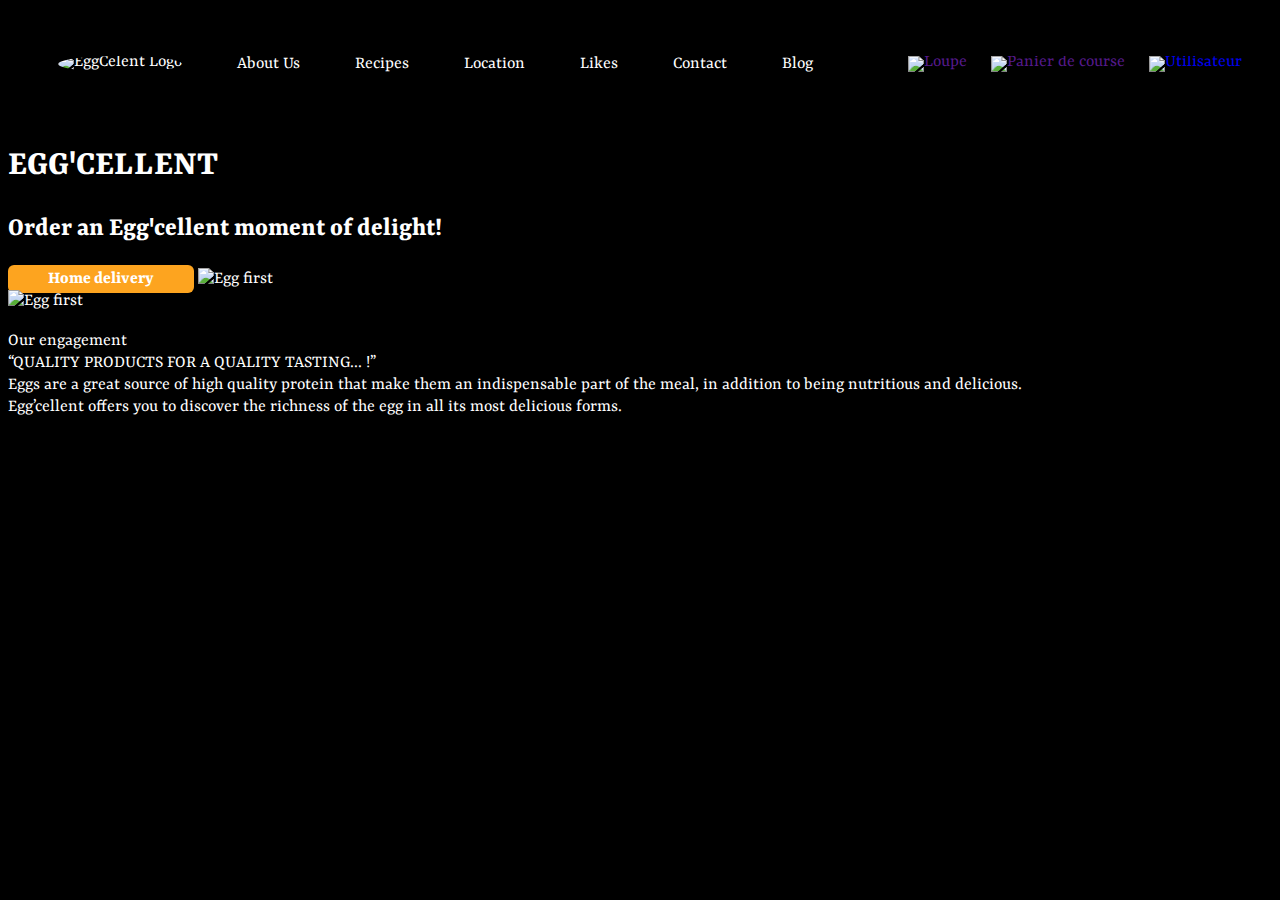
==== index.html @ 1b157926 "Update index.html" ====
<!DOCTYPE html>

<html>
 <head>
	<title>Egg'Cellent</title>
	<meta charset="utf-8">
	<link rel="stylesheet" type="text/css" href="css/style.css">
 </head>
 <body>

       <div class="nav">
      <a href="../egg-celent/index.html">
        <img class="nav-logo" src="images/logo.png" alt="EggCelent Logo">
      </a>
      <a href="../egg-celent/index.html">About Us</a>
      <a href="../egg-celent/recipes.html">Recipes</a>
      <a href="../egg-celent/location.html">Location</a>
      <a href="../egg-celent/likes.html">Likes</a>
      <a href="contact.html">Contact</a>
      <a href="blog.html">Blog</a>

      <ul>
        <li>
          <a href="">
            <img src="images/icons/loupe.png" alt="Loupe" width="50">
          </a>
        </li>
        <li>
          <a href="">
            <img src="images/icons/shopping-basket.png" alt="Panier de course" width="50">
          </a>
        </li>
        <li>
          <a href="../egg-celent/account.html">
            <img src="images/icons/user.png" alt="Utilisateur" width="50">
          </a>
        </li>
      </ul>
    </div>

       <div class="container">
          <div class="banner">
           <d3> 

          <h1>EGG'CELLENT</h1>
         <h2>Order an Egg'cellent moment of delight!</h2>

        <a href="#" class="btn-orange">Home delivery</a>
        
        </d3>

        

        <img class="avatar" src="images/egg3.jpg" alt="Egg first">
        </div>

   
        
     </div>
    </div>



<div class="container">
        <div class="banner_2">
 	
     <img class="avatar" src="images/2egg.png" alt="Egg first">


 	<p>
     
      Our engagement
      <br>

      “QUALITY PRODUCTS FOR A QUALITY TASTING... !”
      
      <br>

      Eggs are a great source of high quality protein that make them an indispensable part of the meal, in addition to being nutritious and delicious.
      <br>
      Egg’cellent offers you to discover the richness of the egg in all its most delicious forms.

    </p>
 	
 </div>

 



   </div>
 </body>
</html>
---- css/style.css ----
@import url("https://fonts.googleapis.com/css2?family=Yrsa&display=swap");

@import url("components/container.css");
@import url("components/avatar.css");
@import url("components/button.css");
@import url("components/banner.css");
@import url("components/card.css");
@import url("components/banner_2.css");



@import url("components/photo_Aboutus.css");
@import url("components/button_Aboutus.css");
@import url("components/banner_Aboutus.css");
@import url("components/photo_profile_Aboutus.css");
@import url("components/title_Likes.css");
@import url("components/Cards_Likes.css");
@import url("components/title_blog.css");
@import url("components/text_blog.css");


@import url("components/container.css");
@import url("components/avatar.css");
@import url("components/button.css");
@import url("components/banner.css");
@import url("components/nav.css");
@import url("components/card.css");
@import url("components/cards.css");
@import url("components/recipes.css");
@import url("components/location.css");
@import url("components/likes.css");
@import url("components/account.css");
@import url("components/panier.css");

body {
  background-color: #000000;
  font-family: 'yrsa', serif;
  font-size: 18px;
  color: white;
}
h1, h2, h3 {
  background-color: #000000;
  font-family: 'yrsa', serif;
  font-weight: bold;
  color: white;
}
a {
  background-color: #000000;
  text-decoration: none;
}
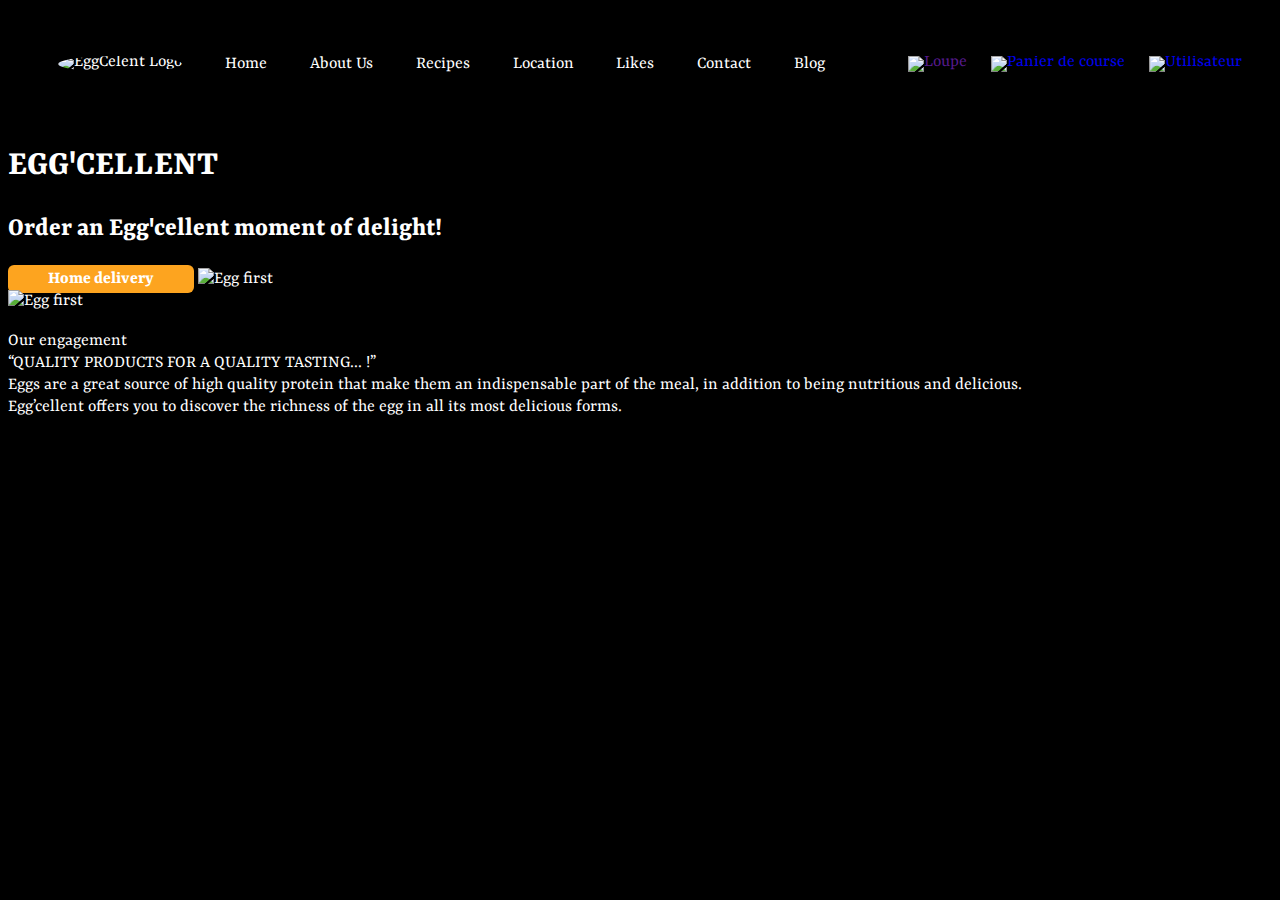
==== commit 8af952f8: "Update index.html" ====
--- a/index.html
+++ b/index.html
@@ -9,34 +9,35 @@
  <body>
 
        <div class="nav">
-      <a href="../egg-celent/index.html">
-        <img class="nav-logo" src="images/logo.png" alt="EggCelent Logo">
-      </a>
-      <a href="../egg-celent/index.html">About Us</a>
-      <a href="../egg-celent/recipes.html">Recipes</a>
-      <a href="../egg-celent/location.html">Location</a>
-      <a href="../egg-celent/likes.html">Likes</a>
-      <a href="contact.html">Contact</a>
-      <a href="blog.html">Blog</a>
-
-      <ul>
-        <li>
-          <a href="">
-            <img src="images/icons/loupe.png" alt="Loupe" width="50">
-          </a>
-        </li>
-        <li>
-          <a href="">
-            <img src="images/icons/shopping-basket.png" alt="Panier de course" width="50">
-          </a>
-        </li>
-        <li>
-          <a href="../egg-celent/account.html">
-            <img src="images/icons/user.png" alt="Utilisateur" width="50">
-          </a>
-        </li>
-      </ul>
-    </div>
+            <a href="index.html">
+              <img class="nav-logo" src="images/logo.png" alt="EggCelent Logo">
+            </a>
+            <a href="index.html"><HEAD></HEAD>Home</a>
+            <a href="index_aboutus.html">About Us</a>
+            <a href="recipes.html">Recipes</a>
+            <a href="index_location.html">Location</a>
+            <a href="index_likes.html">Likes</a>
+            <a href="index_contact.html">Contact</a>
+            <a href="index_blog.html">Blog</a>
+      
+            <ul>
+              <li>
+                <a href="">
+                  <img src="images/icons/loupe.png" alt="Loupe" width="50">
+                </a>
+              </li>
+              <li>
+                <a href="index_panier.html">
+                  <img src="images/icons/shopping-basket.png" alt="Panier de course" width="50">
+                </a>
+              </li>
+              <li>
+                <a href="index_account.html">
+                  <img src="images/icons/user.png" alt="Utilisateur" width="50">
+                </a>
+              </li>
+            </ul>
+        </div>
 
        <div class="container">
           <div class="banner">
